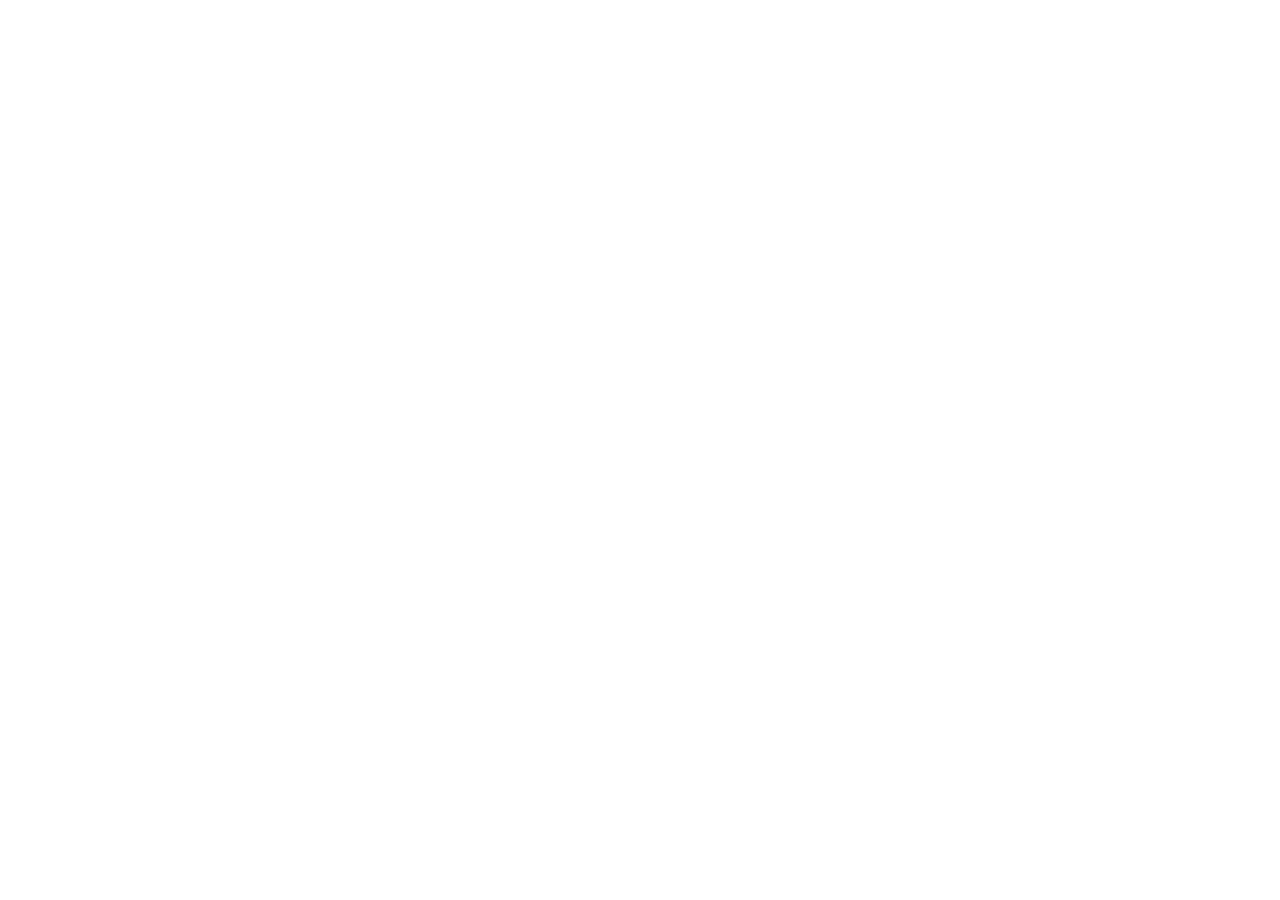
==== src/webapp/WEB-INF/pages/index.html @ 34807f3e "Initialize" ====
<!DOCTYPE html>
<html xmlns="http://www.w3.org/1999/xhtml" xmlns:th="http://www.thymeleaf.org">
<html lang="en">
<head>
    <meta charset="UTF-8">
    <title></title>
</head>
<body>
<div>
    <th:block th:each="msg : ${messages}">
        <h1 th:text="${msg}"></h1>
    </th:block>
</div>
</body>
</html>
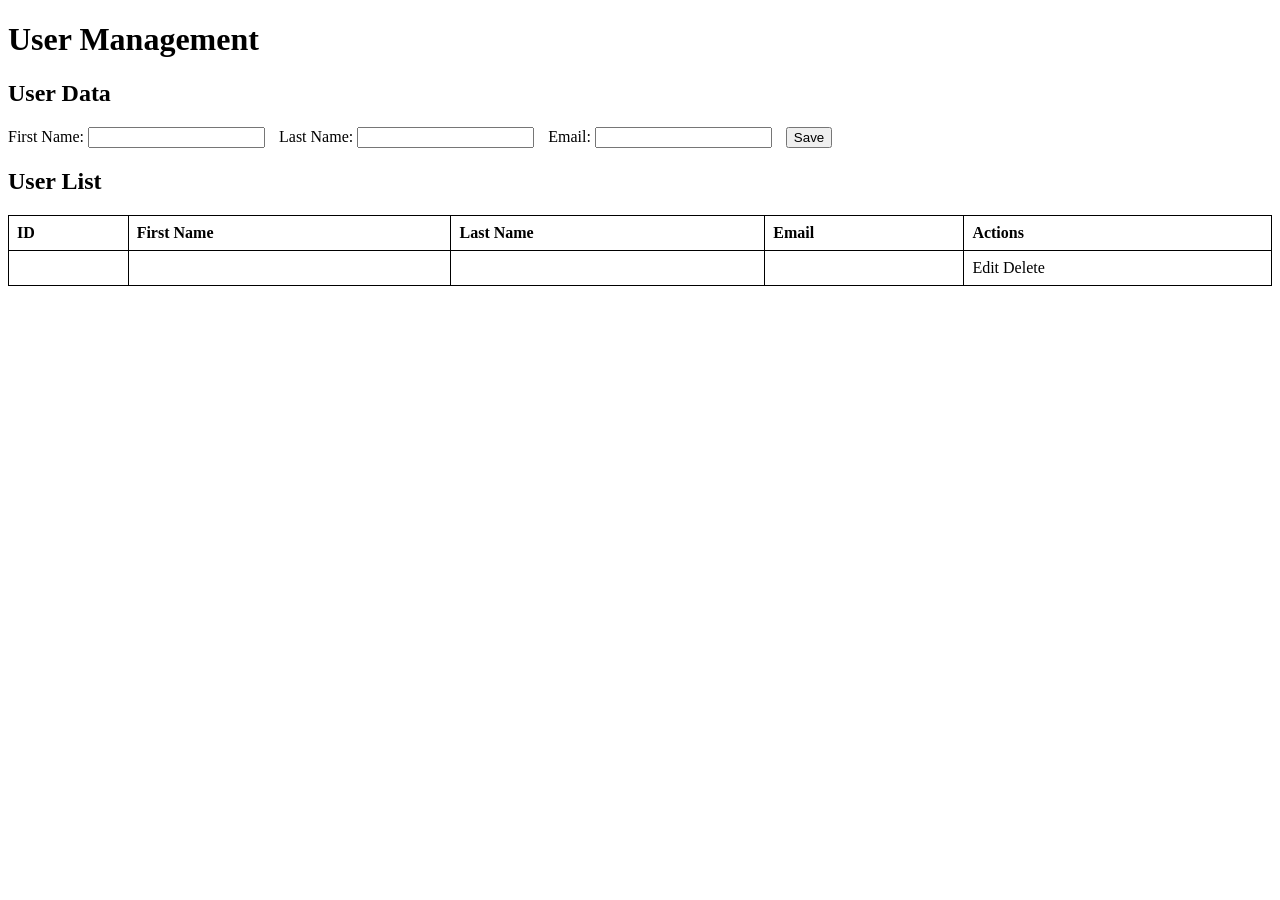
==== commit 103a5453: "pp 2.3.1" ====
--- a/src/webapp/WEB-INF/pages/index.html
+++ b/src/webapp/WEB-INF/pages/index.html
@@ -3,13 +3,69 @@
 <html lang="en">
 <head>
     <meta charset="UTF-8">
-    <title></title>
+    <title>User Management</title>
+    <style>
+        table {
+            width: 100%;
+            border-collapse: collapse;
+        }
+        table, th, td {
+            border: 1px solid black;
+        }
+        th, td {
+            padding: 8px;
+            text-align: left;
+        }
+        .container {
+            margin-top: 20px;
+        }
+        .container input {
+            margin-right: 10px;
+        }
+    </style>
 </head>
+
 <body>
-<div>
-    <th:block th:each="msg : ${messages}">
-        <h1 th:text="${msg}"></h1>
-    </th:block>
+
+<h1>User Management</h1>
+
+<div class="container">
+    <h2>User Data</h2>
+    <form th:action="@{/users}" th:object="${user}" method="post">
+        <input type="hidden" th:field="*{id}" />
+        <label for="firstName">First Name:</label>
+        <input type="text" id="firstName" th:field="*{firstName}" required />
+        <label for="lastName">Last Name:</label>
+        <input type="text" id="lastName" th:field="*{lastName}" required />
+        <label for="email">Email:</label>
+        <input type="email" id="email" th:field="*{email}" required />
+        <button type="submit">Save</button>
+    </form>
 </div>
+
+<h2>User List</h2>
+<table>
+    <thead>
+    <tr>
+        <th>ID</th>
+        <th>First Name</th>
+        <th>Last Name</th>
+        <th>Email</th>
+        <th>Actions</th>
+    </tr>
+    </thead>
+    <tbody>
+    <tr th:each="user : ${users}">
+        <td th:text="${user.id}"></td>
+        <td th:text="${user.firstName}"></td>
+        <td th:text="${user.lastName}"></td>
+        <td th:text="${user.email}"></td>
+        <td>
+            <a th:href="@{/users/edit(id=${user.id})}">Edit</a>
+            <a th:href="@{/users/delete(id=${user.id})}">Delete</a>
+        </td>
+    </tr>
+    </tbody>
+</table>
 </body>
 </html>
